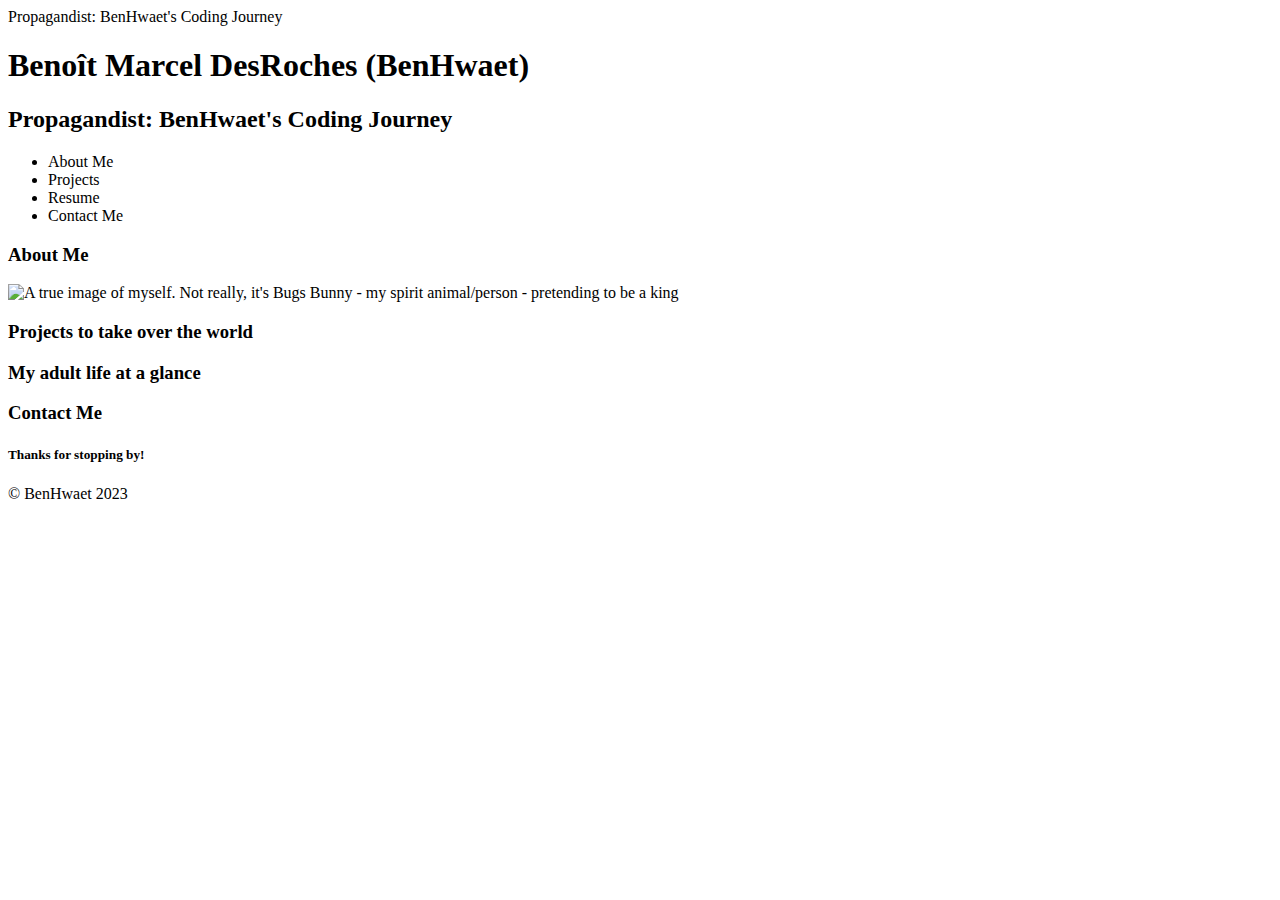
==== index.html @ 2123dfdd "The barest of HTML bones to give structure to the website" ====
<!DOCTYPE html>
<head>
    Propagandist: BenHwaet's Coding Journey
</head>
<body>
    <header>
        <h1>Benoît Marcel DesRoches (BenHwaet)</h1>
        <h2>Propagandist: BenHwaet's Coding Journey</h2>
        <nav class="navigation">
            <ul>
                <li>About Me</li>
                <li>Projects</li>
                <li>Resume</li>
                <li>Contact Me</li>
            </ul>
        </nav>
    </header>
    <main>
        <section>
            <h3>About Me</h3>
            <img src="" 
            alt="A true image of myself. Not really, it's Bugs Bunny 
            - my spirit animal/person - pretending to be a king" />
            <info>

            </info>
        </section>
        <section>    
            <h3>Projects to take over the world</h3>
        </section> 
        <section>   
            <h3>My adult life at a glance</h3>
            <doc src="" alt="Image versions of my resume, click to expand">

            </doc>
        </section>
        <section>    
            <h3>Contact Me</h3>
            <form>
                
            </form>
        </section>
    </main>
    <footer>
        <h5>Thanks for stopping by!</h5>
        &COPY; BenHwaet 2023
    </footer>
</body>
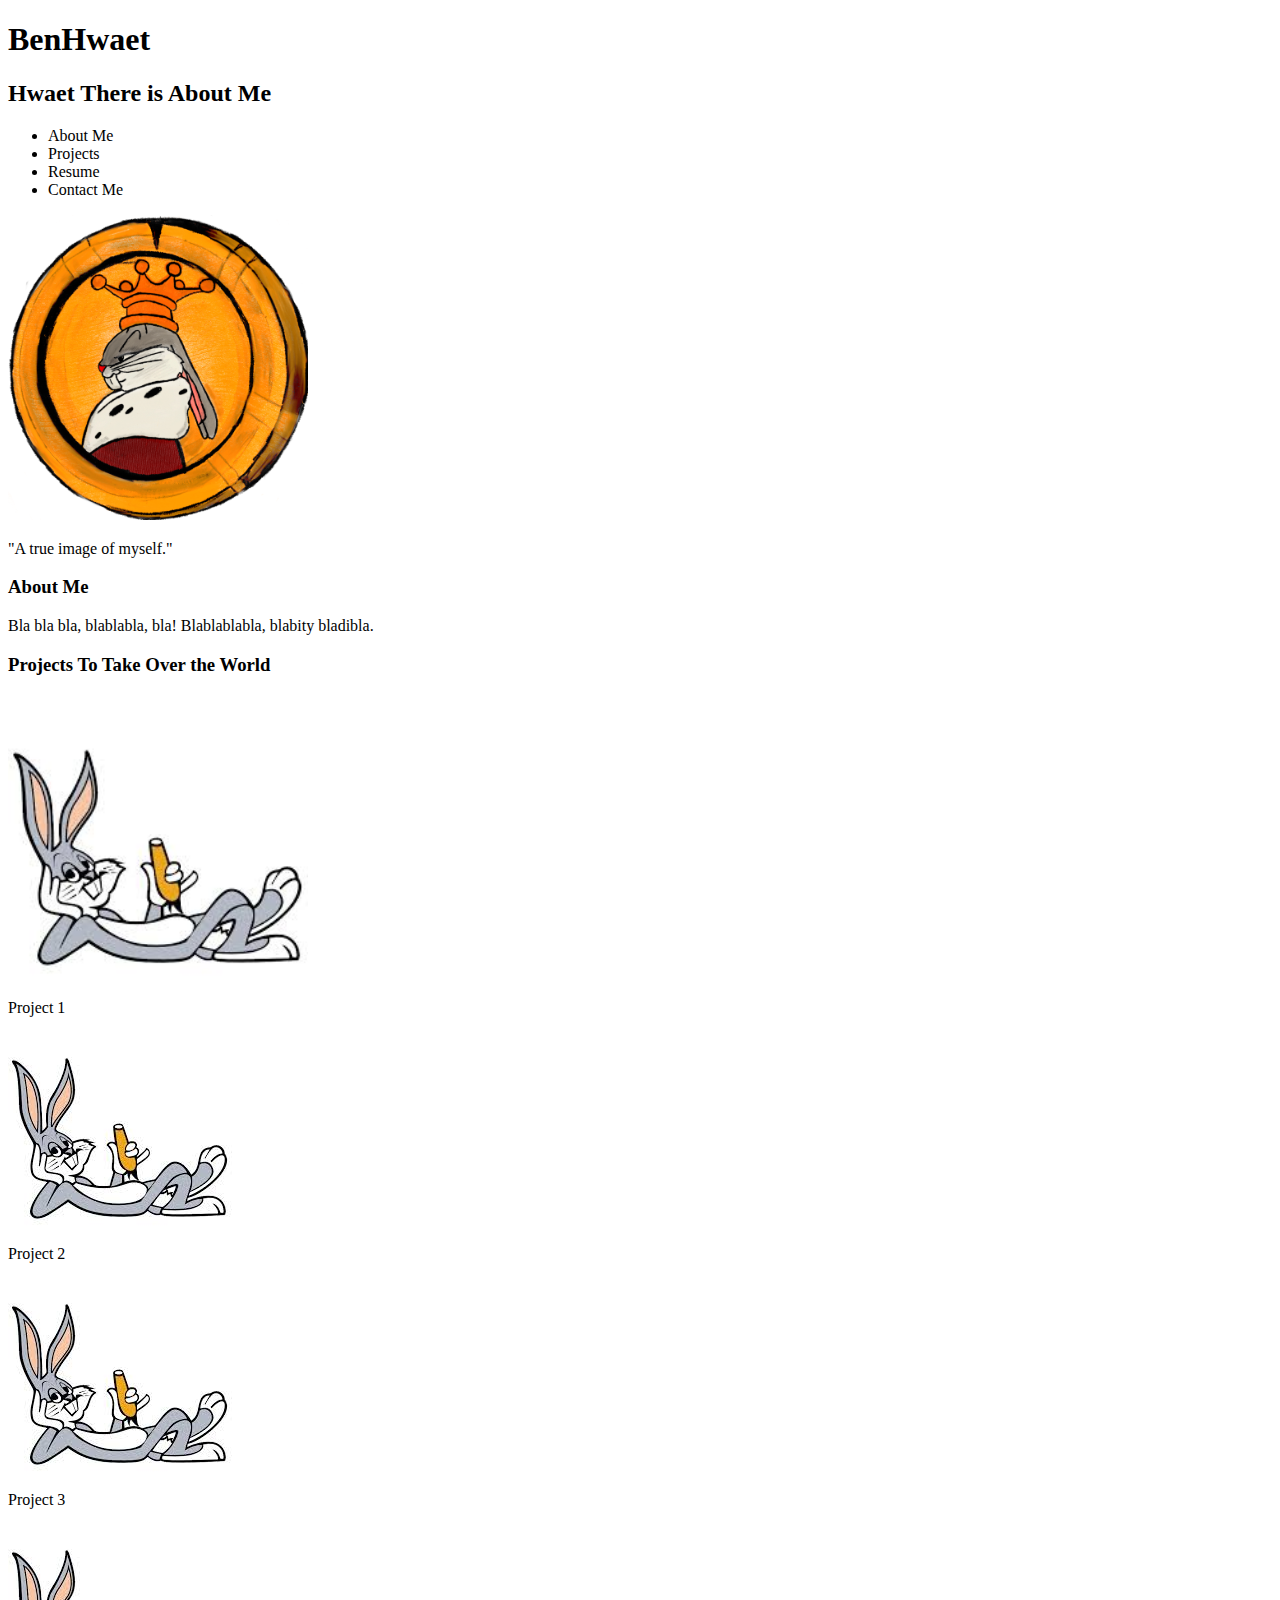
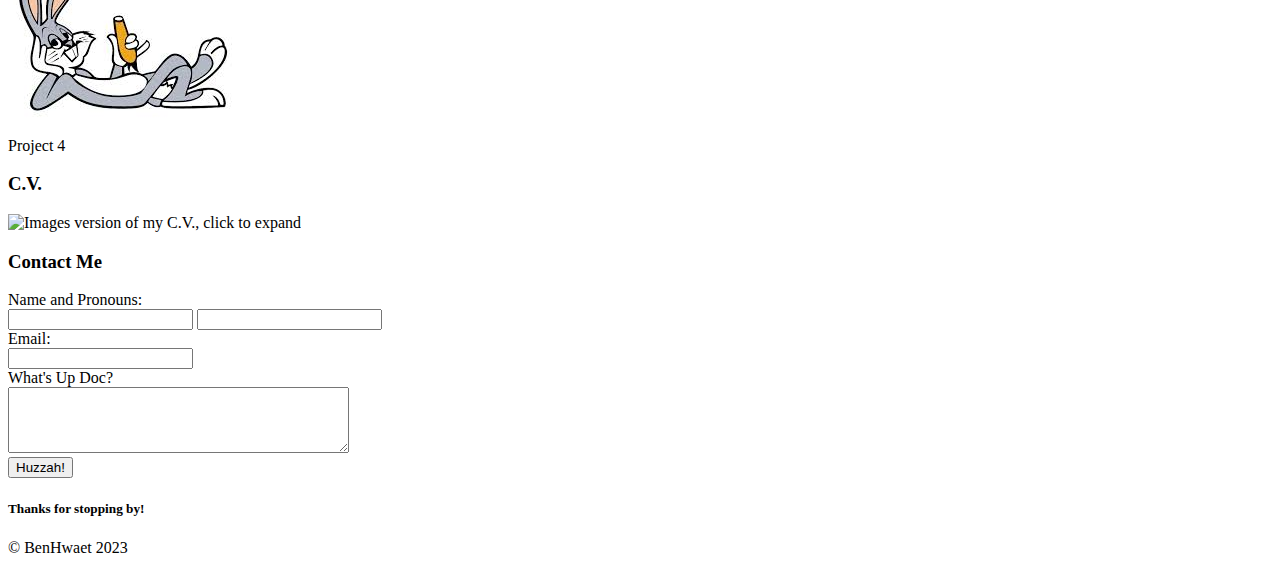
==== commit 31acb295: "A more complete version of the HTML file, with added placeholder text and images." ====
--- a/index.html
+++ b/index.html
@@ -1,43 +1,77 @@
 <!DOCTYPE html>
+<meta charset="UTF-8" />
+    <meta name="viewport" content="width=device-width, initial-scale=1" />
+    <link rel="stylesheet" type="text/css" href="./assets/style.css" />
 <head>
-    Propagandist: BenHwaet's Coding Journey
+    <title>BenHwaet</title>
 </head>
 <body>
     <header>
-        <h1>Benoît Marcel DesRoches (BenHwaet)</h1>
-        <h2>Propagandist: BenHwaet's Coding Journey</h2>
+        <h1>
+            BenHwaet <!-- Full name revealed on hover, for Bootcamp purposes -->
+        </h1>
+        <h2>Hwaet There is About Me</h2>
         <nav class="navigation">
             <ul>
-                <li>About Me</li>
-                <li>Projects</li>
-                <li>Resume</li>
-                <li>Contact Me</li>
+                <li><a href="#"></a>About Me</li>
+                <li><a href="#"></a>Projects</li>
+                <li><a href="#"></a>Resume</li>
+                <li><a href="#"></a>Contact Me</li>
             </ul>
         </nav>
     </header>
     <main>
         <section>
+            <img src="assets/KingBugs.png" alt="Bugs Bunny pretending to be a king."
+            height=auto width=300px/>
+            <figcaption text-align="center">
+                 <p>"A true image of myself."</p> 
+                 <!-- "Not really." to appear on hover -->
+            </figcaption>
             <h3>About Me</h3>
-            <img src="" 
-            alt="A true image of myself. Not really, it's Bugs Bunny 
-            - my spirit animal/person - pretending to be a king" />
-            <info>
-
-            </info>
+                <p>
+                Bla bla bla, blablabla, bla! Blablablabla, blabity bladibla.
+                </p>
         </section>
         <section>    
-            <h3>Projects to take over the world</h3>
+                <h3>Projects To Take Over the World</h3>
+            <div class="project_card">
+                <img src="assets/bugscarrot.jpeg" alt="Bugs Bunny eating a carrot"
+                height=300px width="auto"/>
+                <footer>Project 1</footer>
+            </div>
+            <div class="project_card">
+                <img src="assets/bugscarrot.jpeg" alt="Bugs Bunny eating a carrot"/>
+                <footer>Project 2</footer>
+            </div>
+            <div class="project_card">
+                <img src="assets/bugscarrot.jpeg" alt="Bugs Bunny eating a carrot"/>
+                <footer>Project 3</footer>
+            </div>
+            <div class="project_card">
+                <img src="assets/bugscarrot.jpeg" alt="Bugs Bunny eating a carrot"/>
+                <footer>Project 4</footer>
+            </div>
         </section> 
         <section>   
-            <h3>My adult life at a glance</h3>
-            <doc src="" alt="Image versions of my resume, click to expand">
-
-            </doc>
+            <h3>C.V.</h3>
+            <!-- Carrot Vitae -->
+            <img src="assets/BMDesRoches2020.docx.pdf" alt="Images version of my C.V., click to expand">
         </section>
         <section>    
             <h3>Contact Me</h3>
-            <form>
-                
+            <form action="/action_page.php">
+                <label for="name">Name and Pronouns:</label><br>
+                <input type="text" id="name" name="name">
+                <input type="text" id="pronouns" name="pronouns"><br>
+                <label for="email">Email:</label><br>
+                <input type="email" id="email" name="email"><br>
+                <!-- <label for="comment">Question, Query, Quandary, or Comment:</label><br> -->
+                <label type="comment">What's Up Doc?</label><br>
+                <!-- Would an and/or be too much in above line? -->
+                <textarea id="comment" name="comment" rows="4" cols="40"></textarea><br>
+                <input type="submit" name="submit" value="Huzzah!">
+                <!-- Submit button will display submit on hover -->
             </form>
         </section>
     </main>
@@ -45,4 +79,4 @@
         <h5>Thanks for stopping by!</h5>
         &COPY; BenHwaet 2023
     </footer>
-</body>+</body>
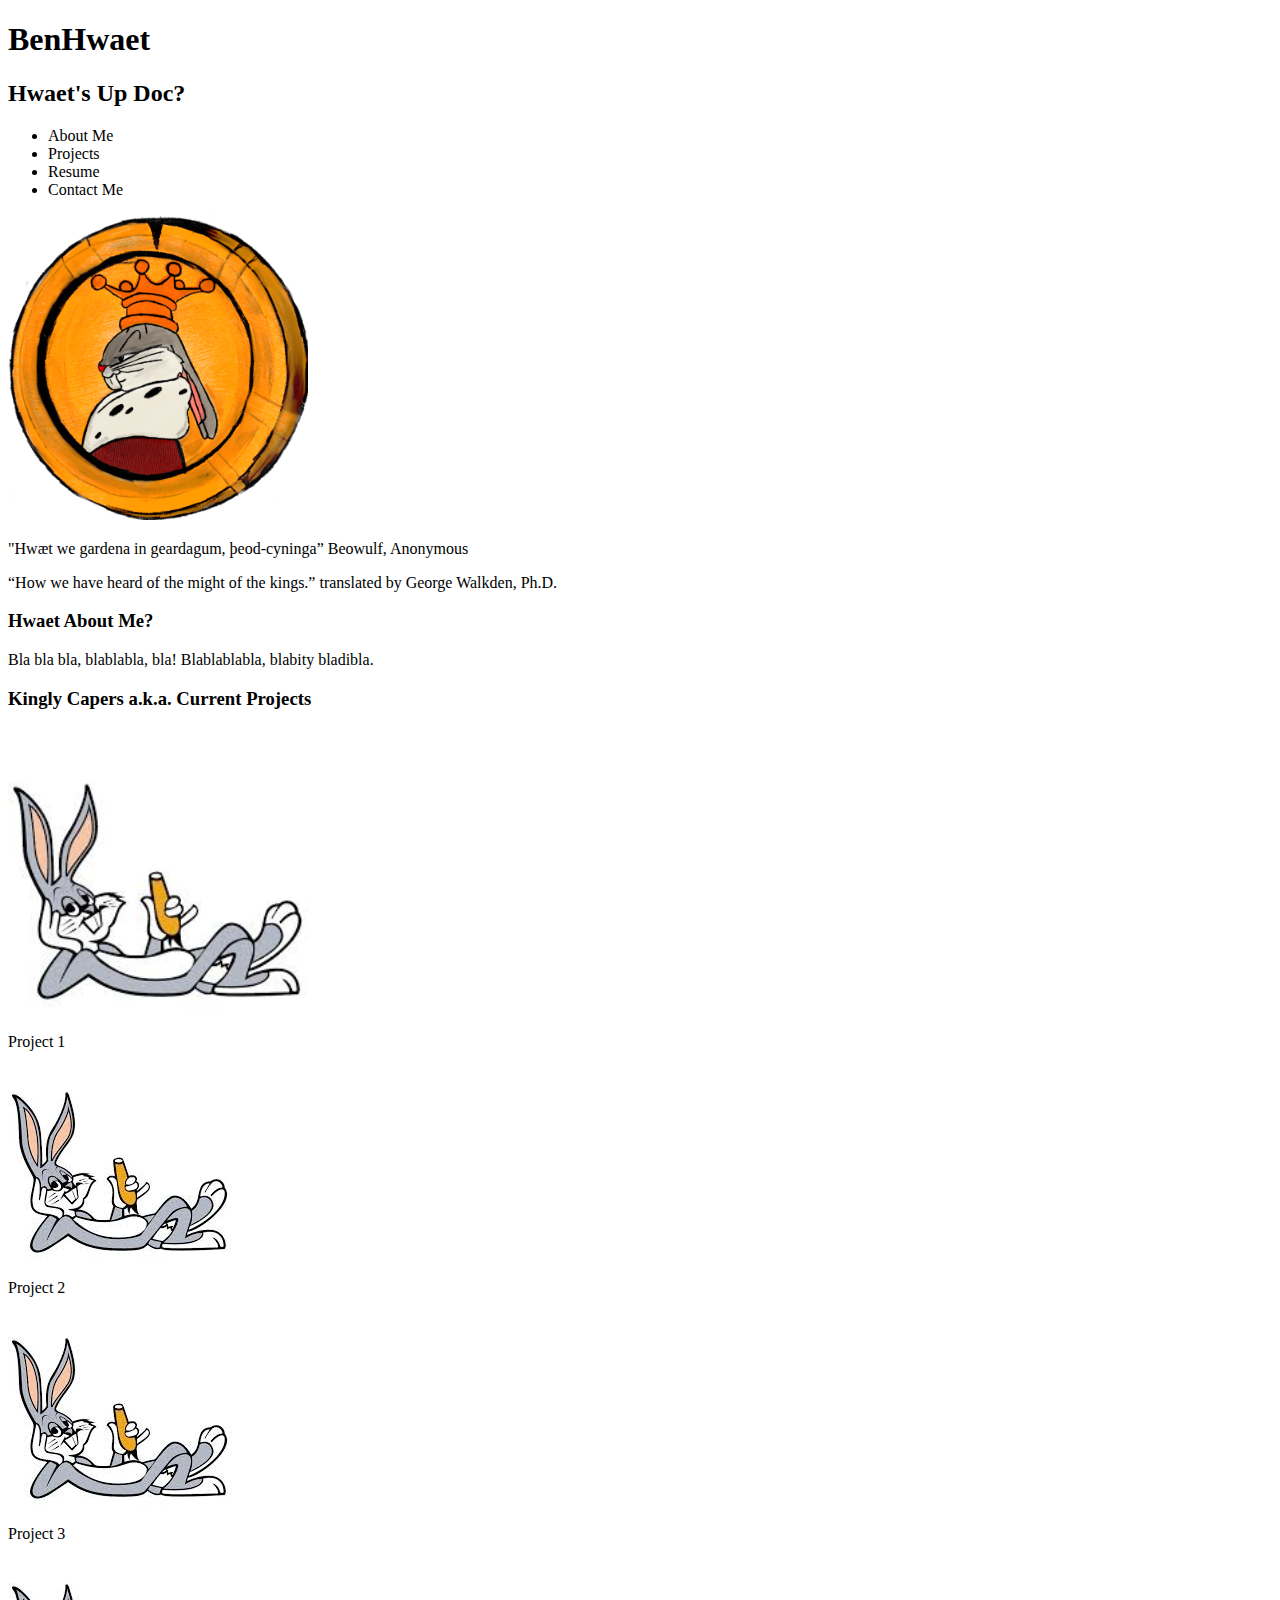
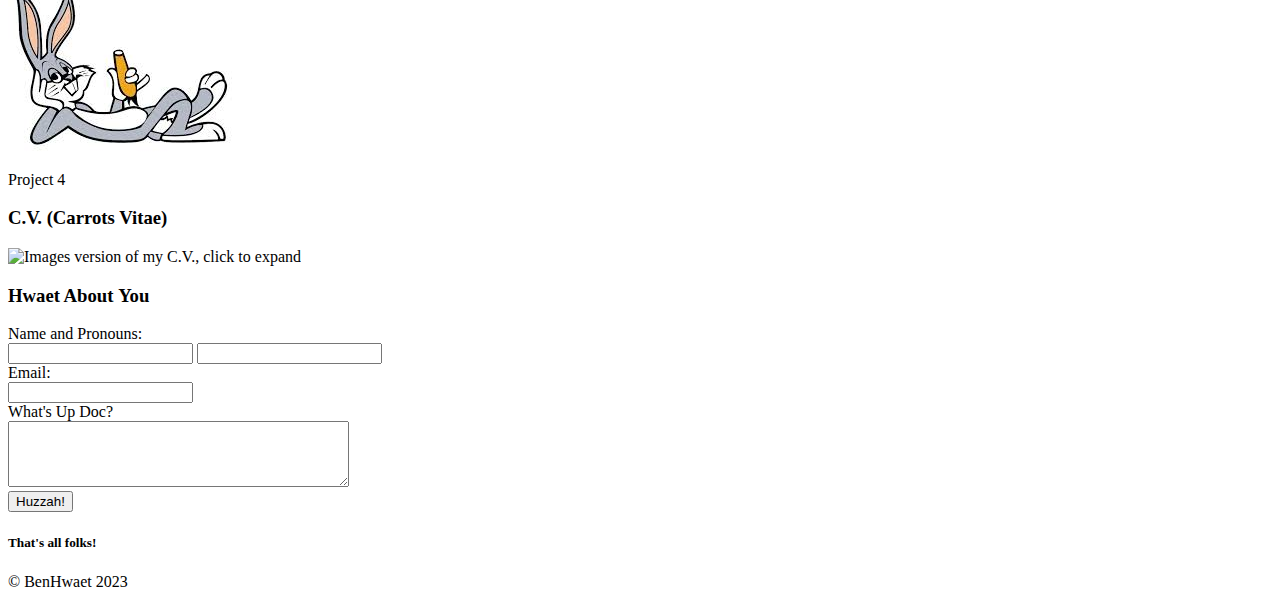
==== commit b5ff3911: "Minor changes to headline texts." ====
--- a/index.html
+++ b/index.html
@@ -10,7 +10,7 @@
         <h1>
             BenHwaet <!-- Full name revealed on hover, for Bootcamp purposes -->
         </h1>
-        <h2>Hwaet There is About Me</h2>
+        <h2>Hwaet's Up Doc?</h2>
         <nav class="navigation">
             <ul>
                 <li><a href="#"></a>About Me</li>
@@ -25,16 +25,19 @@
             <img src="assets/KingBugs.png" alt="Bugs Bunny pretending to be a king."
             height=auto width=300px/>
             <figcaption text-align="center">
-                 <p>"A true image of myself."</p> 
+                 <p>"Hwæt we gardena in geardagum, þeod-cyninga” Beowulf, Anonymous</p>
+                 <p>“How we have heard of the might of the kings.”  translated by George Walkden, Ph.D.</p> 
                  <!-- "Not really." to appear on hover -->
             </figcaption>
-            <h3>About Me</h3>
+            <h3>Hwaet About Me?</h3>
                 <p>
                 Bla bla bla, blablabla, bla! Blablablabla, blabity bladibla.
                 </p>
         </section>
-        <section>    
-                <h3>Projects To Take Over the World</h3>
+        <section>  
+            <!-- Idea is to have a scrollable image wheel, 
+                horizontal for mobile, vertical for desktop.   -->
+                <h3>Kingly Capers a.k.a. Current Projects</h3>
             <div class="project_card">
                 <img src="assets/bugscarrot.jpeg" alt="Bugs Bunny eating a carrot"
                 height=300px width="auto"/>
@@ -54,12 +57,13 @@
             </div>
         </section> 
         <section>   
-            <h3>C.V.</h3>
-            <!-- Carrot Vitae -->
+            <h3>C.V. (Carrots Vitae)</h3>
+            <!-- Carrot Vitae: possibility of turnig through pages, 
+                arrows to the sides, 1 of 3, 2 of 3, 3 of 3 -->
             <img src="assets/BMDesRoches2020.docx.pdf" alt="Images version of my C.V., click to expand">
         </section>
         <section>    
-            <h3>Contact Me</h3>
+            <h3>Hwaet About <strong>You</strong></h3>
             <form action="/action_page.php">
                 <label for="name">Name and Pronouns:</label><br>
                 <input type="text" id="name" name="name">
@@ -67,16 +71,16 @@
                 <label for="email">Email:</label><br>
                 <input type="email" id="email" name="email"><br>
                 <!-- <label for="comment">Question, Query, Quandary, or Comment:</label><br> -->
+                <!-- Would an and/or be too much in above line? -->
                 <label type="comment">What's Up Doc?</label><br>
-                <!-- Would an and/or be too much in above line? -->
                 <textarea id="comment" name="comment" rows="4" cols="40"></textarea><br>
                 <input type="submit" name="submit" value="Huzzah!">
-                <!-- Submit button will display submit on hover -->
+                <!-- Submit text will display on hover -->
             </form>
         </section>
     </main>
     <footer>
-        <h5>Thanks for stopping by!</h5>
+        <h5>That's all folks!</h5>
         &COPY; BenHwaet 2023
     </footer>
 </body>
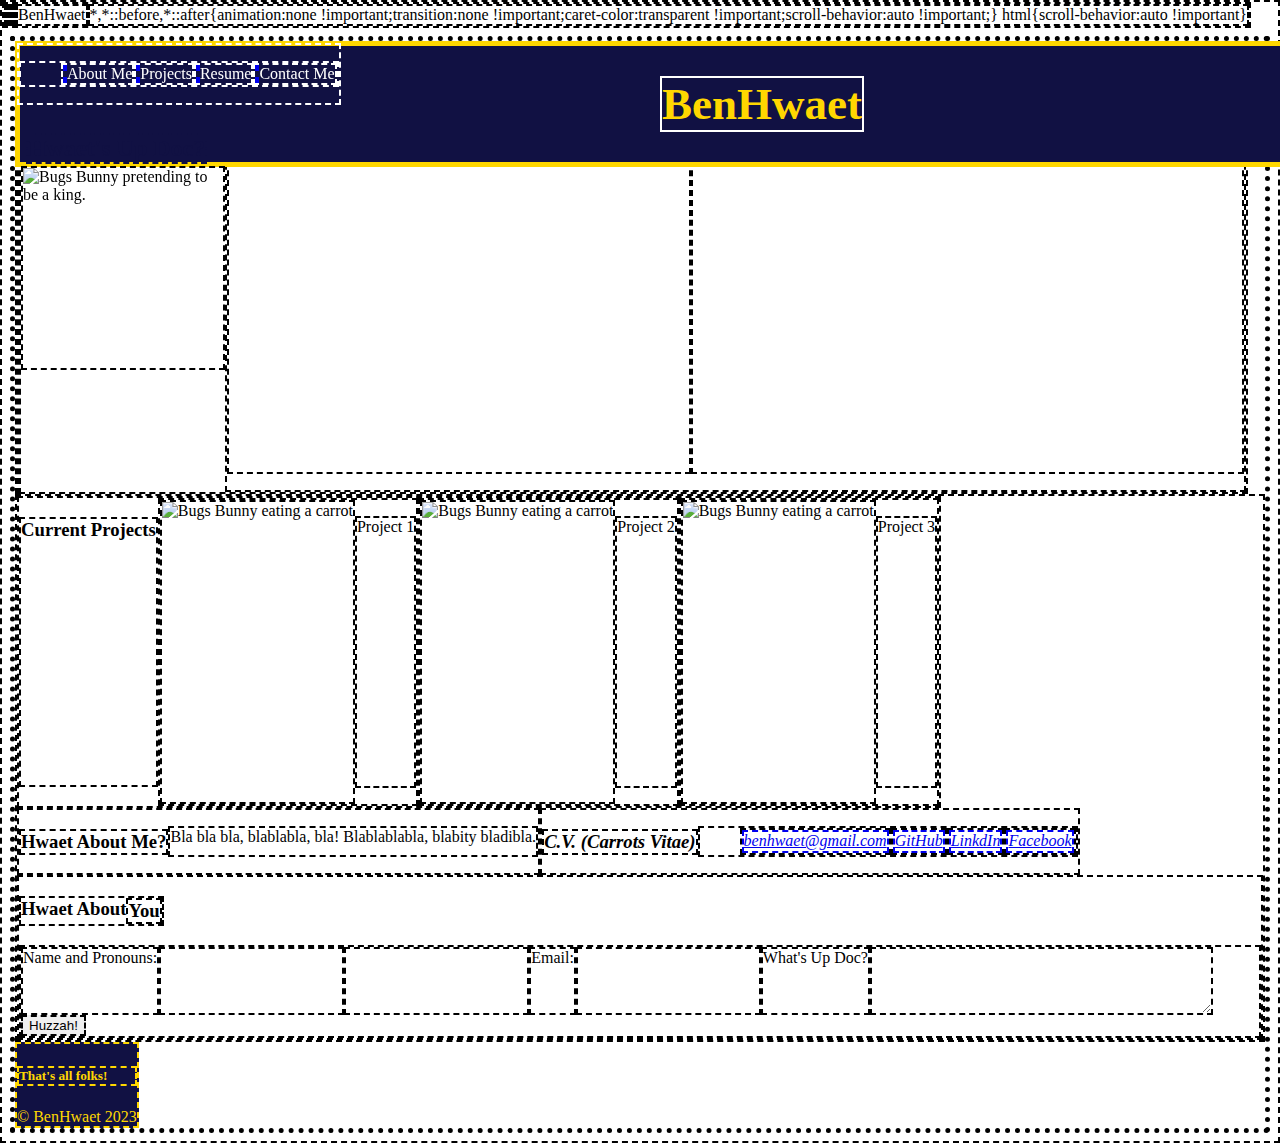
==== commit 10bf785a: "Additions to style.css trying to position sections of HTML according to wireframing sketch. Use of b" ====
--- a/index.html
+++ b/index.html
@@ -1,15 +1,21 @@
 <!DOCTYPE html>
 <meta charset="UTF-8" />
-    <meta name="viewport" content="width=device-width, initial-scale=1" />
-    <link rel="stylesheet" type="text/css" href="./assets/style.css" />
+<meta name="viewport" content="width=device-width, initial-scale=1" />
+<!-- <style>
+     @import url('https://fonts.googleapis.com/css2?family=Akaya+Telivigala&display=swap');
+ </style> -->
+<link rel="stylesheet" type="text/css" href="./assets/css/style.css" />
+    <!-- <link type="text/css" rel="fontsheet" href="/assets/fonts.css" /> -->
 <head>
     <title>BenHwaet</title>
 </head>
 <body>
     <header>
-        <h1>
-            BenHwaet <!-- Full name revealed on hover, for Bootcamp purposes -->
-        </h1>
+        <h1>BenHwaet</h1>
+        <!-- <span class ="tooltiptext">Benoît M. DesRoches</span>  -->
+    <!-- Full name revealed on hover, for Bootcamp purposes -->    
+    </header>         
+    <section>
         <h2>Hwaet's Up Doc?</h2>
         <nav class="navigation">
             <ul>
@@ -19,52 +25,59 @@
                 <li><a href="#"></a>Contact Me</li>
             </ul>
         </nav>
-    </header>
+    </section>
+    <section>    
+        <img class="avatar" src="assets/images/KingBugs.png" 
+        alt="Bugs Bunny pretending to be a king."
+            height=auto width=300px/>
+        <figcaption>
+             <p>"Hwæt we gardena in geardagum, þeod-cyninga” Beowulf, Anonymous</p>
+             <p>“How we have heard of the might of the kings.”  translated by George Walkden, Ph.D.</p> 
+        </figcaption>
+    </section>    
     <main>
-        <section>
-            <img src="assets/KingBugs.png" alt="Bugs Bunny pretending to be a king."
-            height=auto width=300px/>
-            <figcaption text-align="center">
-                 <p>"Hwæt we gardena in geardagum, þeod-cyninga” Beowulf, Anonymous</p>
-                 <p>“How we have heard of the might of the kings.”  translated by George Walkden, Ph.D.</p> 
-                 <!-- "Not really." to appear on hover -->
-            </figcaption>
+        <aside>  
+            <!-- Idea is to have a scrollable image wheel, 
+                horizontal for mobile, vertical for desktop.   -->
+                <h3>Current Projects</h3>
+            <div id="mainproject">
+                <img src="assets/images/bugscarrot.jpeg" alt="Bugs Bunny eating a carrot"
+                height=300px width="auto"/>
+                <p>Project 1</p>
+            </div>
+            <div class="projectcard">
+                <img src="assets/images/bugscarrot.jpeg" alt="Bugs Bunny eating a carrot"/>
+                <p>Project 2</p>
+            </div>
+            <div class="projectcard">
+                <img src="assets/images/bugscarrot.jpeg" alt="Bugs Bunny eating a carrot"/>
+                <p>Project 3</p>
+            </div>
+        </aside>    
+        <section class="bio" id="bio">
             <h3>Hwaet About Me?</h3>
                 <p>
                 Bla bla bla, blablabla, bla! Blablablabla, blabity bladibla.
                 </p>
         </section>
-        <section>  
-            <!-- Idea is to have a scrollable image wheel, 
-                horizontal for mobile, vertical for desktop.   -->
-                <h3>Kingly Capers a.k.a. Current Projects</h3>
-            <div class="project_card">
-                <img src="assets/bugscarrot.jpeg" alt="Bugs Bunny eating a carrot"
-                height=300px width="auto"/>
-                <footer>Project 1</footer>
-            </div>
-            <div class="project_card">
-                <img src="assets/bugscarrot.jpeg" alt="Bugs Bunny eating a carrot"/>
-                <footer>Project 2</footer>
-            </div>
-            <div class="project_card">
-                <img src="assets/bugscarrot.jpeg" alt="Bugs Bunny eating a carrot"/>
-                <footer>Project 3</footer>
-            </div>
-            <div class="project_card">
-                <img src="assets/bugscarrot.jpeg" alt="Bugs Bunny eating a carrot"/>
-                <footer>Project 4</footer>
-            </div>
+   
         </section> 
-        <section>   
+        <address class="resume" id="resume">   
             <h3>C.V. (Carrots Vitae)</h3>
             <!-- Carrot Vitae: possibility of turnig through pages, 
                 arrows to the sides, 1 of 3, 2 of 3, 3 of 3 -->
-            <img src="assets/BMDesRoches2020.docx.pdf" alt="Images version of my C.V., click to expand">
-        </section>
+                <ul>
+                    <li><a href="#">benhwaet@gmail.com</a></li>
+                    <li><a href="#">GitHub</a></li>
+                    <li><a href="#">LinkdIn</a></li>
+                    <li><a href="#">Facebook</a></li>
+                </ul>
+                <!-- <img class="cv" src="assets/BMDesRoches2020.docx.pdf" 
+                alt="Images version of my C.V., click to expand"> -->
+            </address>
         <section>    
             <h3>Hwaet About <strong>You</strong></h3>
-            <form action="/action_page.php">
+            <form>
                 <label for="name">Name and Pronouns:</label><br>
                 <input type="text" id="name" name="name">
                 <input type="text" id="pronouns" name="pronouns"><br>
@@ -73,12 +86,12 @@
                 <!-- <label for="comment">Question, Query, Quandary, or Comment:</label><br> -->
                 <!-- Would an and/or be too much in above line? -->
                 <label type="comment">What's Up Doc?</label><br>
-                <textarea id="comment" name="comment" rows="4" cols="40"></textarea><br>
+                <textarea type="text" id="text" name="text" rows="4" cols="40"></textarea><br>
                 <input type="submit" name="submit" value="Huzzah!">
                 <!-- Submit text will display on hover -->
             </form>
         </section>
-    </main>
+        </main>
     <footer>
         <h5>That's all folks!</h5>
         &COPY; BenHwaet 2023
--- a/assets/css/style.css
+++ b/assets/css/style.css
@@ -0,0 +1,159 @@
+* {
+    display: flex;
+    flex-wrap: wrap;
+    border: 2px dashed;  
+}
+
+body {
+    display: flex;
+    border: 5px dotted black 
+  }
+
+header {
+    display: flex;
+    position: fixed;
+    width: 100%;
+    margin: 0%;
+    padding: 0%;
+    background-color: rgb(17, 17, 67);
+    color: gold;
+    border: 5px solid gold;
+}
+
+header h1 {
+    display: flex;
+    font-size: 45px;
+    margin-inline-start: 50%;
+    margin-inline-end: 50%;
+    border: 2px solid white;
+}
+
+header h1:hover {
+    color: white;
+}
+
+h2 {
+    display: fixed;
+    position: absolute;
+    margin-block: 7%;
+    margin-left: .7%;
+    justify-content: center;
+    align-items: center;
+    color:rgb(17, 17, 67)
+}
+
+/* header nav {
+    display: flex;
+    justify-content: flex-start;
+    border: 5px solid pink;
+}  */
+
+.navigation {
+    display: flex;
+    position: absolute;
+    justify-content: flex-end;
+    color: white;
+    border: 5px border purple;
+}
+
+/* section nav ul li {
+    display: flex;
+    position: relative;
+    justify-content: flex-end;
+    padding: 5px;
+    margin: 5px;
+    color: gold;
+} */
+
+section nav ul li a {
+
+}
+
+
+.avatar {
+    width: 200px;;
+    height: 200px;
+    margin-block: 10%;
+    position: relative;
+    float: left;
+}
+
+figcaption {
+    
+   
+}
+
+h3 {
+   
+}
+
+
+.headshot {
+
+ }
+
+.bio {
+    
+}
+
+main h3 {
+
+}
+
+main p {
+
+}
+
+aside {
+    display: flex;
+    
+}
+
+aside h3 {
+
+}
+
+#mainproject {
+
+}
+
+.projectcard {
+    
+}
+
+.resume {
+
+}
+
+address h3 {
+
+}
+
+address ul {
+
+}
+
+address ul li a {
+
+}
+
+.cv {
+
+}
+
+form {
+    display: flex;
+    justify-content: flex-start;
+}
+
+footer {
+  display: flex;
+  justify-content: flex-start;
+  flex-flow: column wrap;
+  background-color: rgb(17, 17, 67);
+  color: gold;
+}
+
+h5 {
+    
+}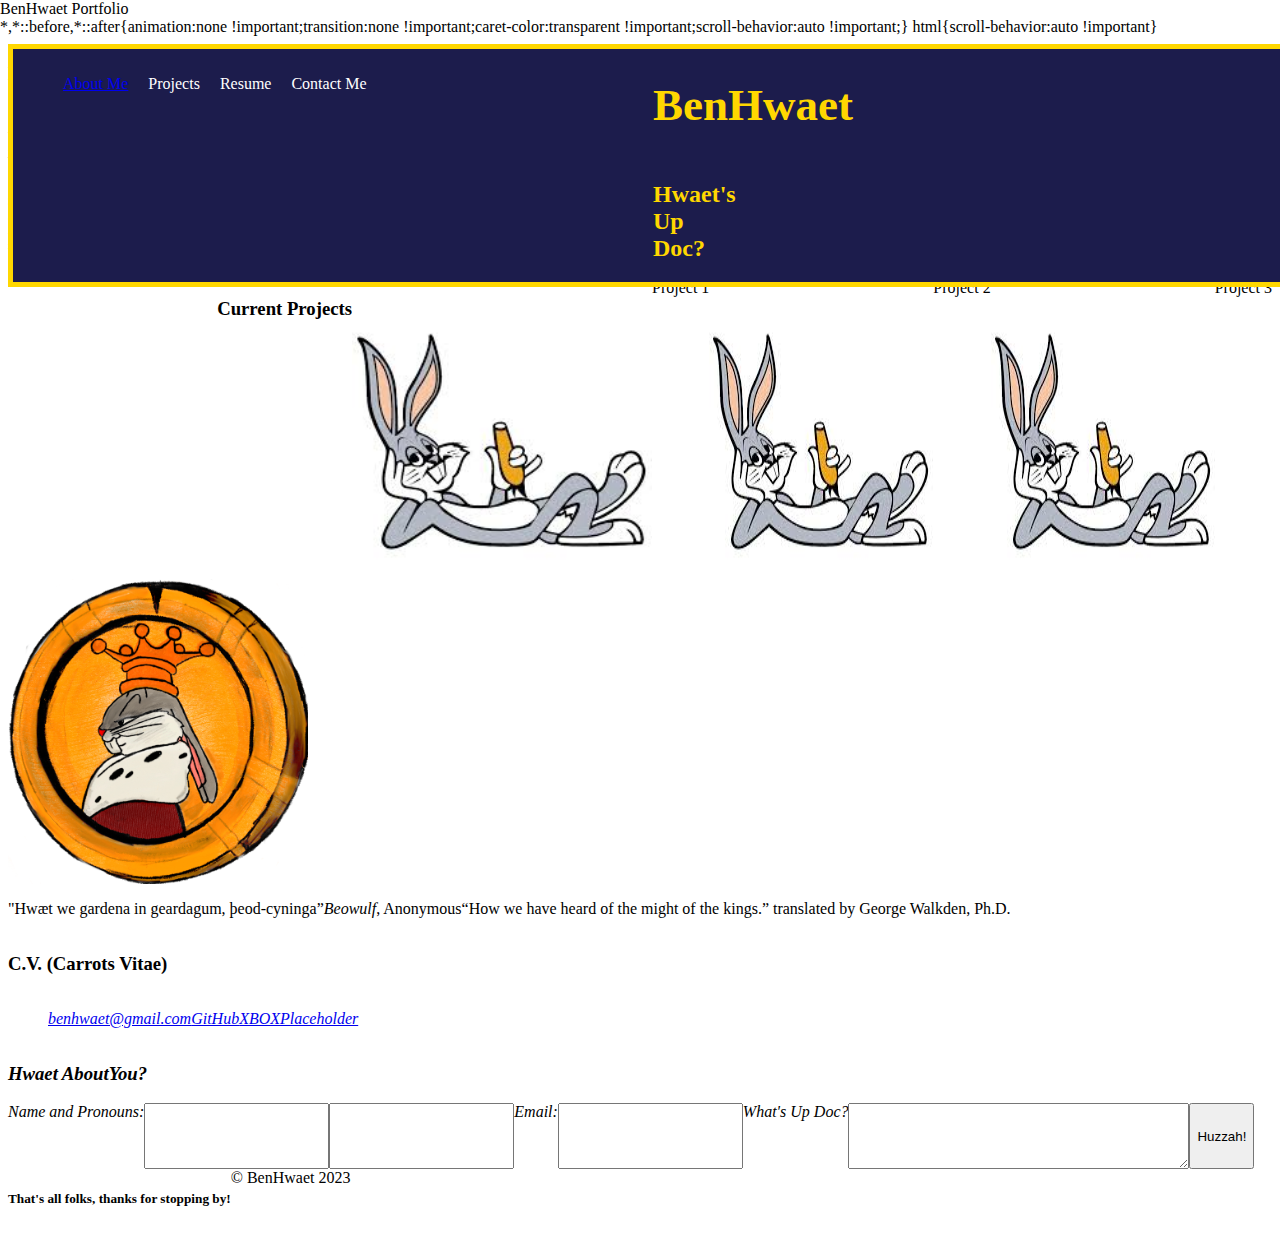
==== commit 347b4819: "Reworked the HTML structure and subsequently, the CSS structure to match" ====
--- a/index.html
+++ b/index.html
@@ -1,82 +1,86 @@
 <!DOCTYPE html>
 <meta charset="UTF-8" />
 <meta name="viewport" content="width=device-width, initial-scale=1" />
-<!-- <style>
-     @import url('https://fonts.googleapis.com/css2?family=Akaya+Telivigala&display=swap');
- </style> -->
-<link rel="stylesheet" type="text/css" href="./assets/css/style.css" />
-    <!-- <link type="text/css" rel="fontsheet" href="/assets/fonts.css" /> -->
+<link rel="stylesheet" type="text/css" href="./assets/css/newstyle.css" />
+
 <head>
-    <title>BenHwaet</title>
+    <title>BenHwaet Portfolio</title>
 </head>
+
 <body>
     <header>
-        <h1>BenHwaet</h1>
-        <!-- <span class ="tooltiptext">Benoît M. DesRoches</span>  -->
-    <!-- Full name revealed on hover, for Bootcamp purposes -->    
-    </header>         
-    <section>
+        <h1>BenHwaet</h1>         
         <h2>Hwaet's Up Doc?</h2>
         <nav class="navigation">
             <ul>
-                <li><a href="#"></a>About Me</li>
-                <li><a href="#"></a>Projects</li>
-                <li><a href="#"></a>Resume</li>
-                <li><a href="#"></a>Contact Me</li>
+                <li><a href="#bio">About Me</a></li>
+                <li><a href="#projects"></a>Projects</li>
+                <li><a href="#cv"></a>Resume</li>
+                <li><a href="#contact"></a>Contact Me</li>
             </ul>
         </nav>
+    </header>
+  <main>      
+    <section class="bio" id="bio">
+        <h3>Hwaet About Me?</h3>
+            <p>
+            As a Library Assistant, Ben spends his days preparing storytimes
+            and crafts for children, and engaging in other exciting library tasks.
+            He is a big fan of video games, scifi-fantasy novels and interactive fiction, 
+            as well as books in general.
+            Since videogames and library databases fill much of his life, he thought coding
+            would be a way to not only understand these things better, but also build and/or 
+            modify them.
+            Having grown up in the 90s and remembering the fun days of dial-up internet and phones with cords,
+            seeing technology grow at an exponential rate has been a fascinating experience.
+            He would like to understand <strong>some</strong> of this technology more deeply.
+            Though comfortable with technology and the intenet (though not social media),
+            Ben is very much a beginner in coding knowledge. He also doesn't speak in the 
+            third person in real life.
+            <strong>Welcome to my first website, it probably shows.</strong>
+            </p>
+    </section> 
+    <section class="projects" id="projects">  
+        <h3>Current Projects</h3>
+        <div class="mainproject">
+            <img src="assets/images/bugscarrot.jpeg" alt="Bugs Bunny eating a carrot"
+                height=300px width="auto"/>
+            <div>Project 1</div>
+        </div>
+        <div class="sideproject">
+            <img src="assets/images/bugscarrot.jpeg" alt="Bugs Bunny eating a carrot"/>
+             <div>Project 2</div>
+        </div>
+        <div class="sideproject">
+            <img src="assets/images/bugscarrot.jpeg" alt="Bugs Bunny eating a carrot"/>
+            <div>Project 3</div>
+        </div>
     </section>
-    <section>    
-        <img class="avatar" src="assets/images/KingBugs.png" 
-        alt="Bugs Bunny pretending to be a king."
-            height=auto width=300px/>
-        <figcaption>
-             <p>"Hwæt we gardena in geardagum, þeod-cyninga” Beowulf, Anonymous</p>
-             <p>“How we have heard of the might of the kings.”  translated by George Walkden, Ph.D.</p> 
-        </figcaption>
-    </section>    
-    <main>
-        <aside>  
-            <!-- Idea is to have a scrollable image wheel, 
-                horizontal for mobile, vertical for desktop.   -->
-                <h3>Current Projects</h3>
-            <div id="mainproject">
-                <img src="assets/images/bugscarrot.jpeg" alt="Bugs Bunny eating a carrot"
-                height=300px width="auto"/>
-                <p>Project 1</p>
-            </div>
-            <div class="projectcard">
-                <img src="assets/images/bugscarrot.jpeg" alt="Bugs Bunny eating a carrot"/>
-                <p>Project 2</p>
-            </div>
-            <div class="projectcard">
-                <img src="assets/images/bugscarrot.jpeg" alt="Bugs Bunny eating a carrot"/>
-                <p>Project 3</p>
-            </div>
-        </aside>    
-        <section class="bio" id="bio">
-            <h3>Hwaet About Me?</h3>
-                <p>
-                Bla bla bla, blablabla, bla! Blablablabla, blabity bladibla.
-                </p>
+    <aside>    
+        <section class="avatar">    
+            <img class="headshot" src="assets/images/KingBugs.png" 
+            alt="Bugs Bunny pretending to be a king."
+                height=auto width=300px/>
+            <figcaption>
+                 <p>"Hwæt we gardena in geardagum, þeod-cyninga” <cite>Beowulf</cite>, Anonymous</p>
+                 <p>“How we have heard of the might of the kings.”  translated by George Walkden, Ph.D.</p> 
+            </figcaption>
         </section>
-   
-        </section> 
-        <address class="resume" id="resume">   
+        <section class="cv" id="cv">   
             <h3>C.V. (Carrots Vitae)</h3>
             <!-- Carrot Vitae: possibility of turnig through pages, 
                 arrows to the sides, 1 of 3, 2 of 3, 3 of 3 -->
-                <ul>
-                    <li><a href="#">benhwaet@gmail.com</a></li>
-                    <li><a href="#">GitHub</a></li>
-                    <li><a href="#">LinkdIn</a></li>
-                    <li><a href="#">Facebook</a></li>
-                </ul>
-                <!-- <img class="cv" src="assets/BMDesRoches2020.docx.pdf" 
-                alt="Images version of my C.V., click to expand"> -->
-            </address>
+    <address class="contact" id="contact">     
         <section>    
-            <h3>Hwaet About <strong>You</strong></h3>
+        <ul class="myinfo">
+            <li><a href="#">benhwaet@gmail.com</a></li>
+            <li><a href="https://github.com/Benhwaet">GitHub</a></li>
+            <li><a href="https://account.xbox.com/en-ca/Profile?xr=socialtwistnav">XBOX</a></li>
+            <li><a href="#">Placeholder</a></li>
+        </ul>
+        </section>   
+        <section>  
+            <h3>Hwaet About <strong>You</strong>?</h3>
             <form>
                 <label for="name">Name and Pronouns:</label><br>
                 <input type="text" id="name" name="name">
@@ -87,13 +91,15 @@
                 <!-- Would an and/or be too much in above line? -->
                 <label type="comment">What's Up Doc?</label><br>
                 <textarea type="text" id="text" name="text" rows="4" cols="40"></textarea><br>
-                <input type="submit" name="submit" value="Huzzah!">
+                <input type="submit" id="submit" name="submit" value="Huzzah!">
                 <!-- Submit text will display on hover -->
             </form>
-        </section>
-        </main>
+        </section>    
+    </address>
+  </main>
+    
     <footer>
-        <h5>That's all folks!</h5>
+        <h5>That's all folks, thanks for stopping by!</h5>
         &COPY; BenHwaet 2023
     </footer>
 </body>
--- a/assets/css/newstyle.css
+++ b/assets/css/newstyle.css
@@ -0,0 +1,142 @@
+* {
+  display: flex;
+  flex-wrap: wrap;
+}
+
+title {
+
+}
+
+body {
+  display: flex;
+
+}
+
+header {
+  display: flex;
+  position: fixed;
+  width: 100%;
+  margin: 0%;
+  padding: 0%;
+  color: gold;
+  border: 5px solid gold;
+  background-color: rgb(28, 28, 76);
+}
+
+h1 {
+  display: flex;
+  font-size: 45px;
+  margin-inline-start: 50%;
+  margin-inline-end: 50%;
+  color: gold;
+}
+
+h2 {
+  display: flex;
+  margin-inline-start: 50%;
+  margin-inline-end: 50%;
+  color: gold;
+}
+
+.navigation {
+  display: flex;
+  justify-content: flex-end;
+  position: absolute;
+  align-items: flex-end;
+  color: white;
+
+}
+
+nav ul {
+    display: flex;
+}
+
+nav ul li {
+  display: flex;
+  margin: 10px;
+}
+main {
+    display: flex;
+    justify-content: flex-end;
+
+}
+
+.bio {
+
+}
+
+main section h3 {
+
+}
+
+.projects {
+
+}
+
+.mainproject {
+
+}
+
+.sideproject {
+
+}
+
+aside {
+
+}
+
+.avatar {
+
+}
+
+.headshot {
+
+}
+
+figcaption {
+
+}
+
+.cv {
+
+}
+
+aside h3 {
+
+}
+
+.contact {
+
+}
+
+.myinfo {
+
+}
+
+form {
+
+}
+
+#pronouns {
+
+}
+
+#email {
+
+}
+
+#text {
+
+}
+
+#submit {
+
+}
+
+footer {
+
+}
+
+h5 {
+
+}